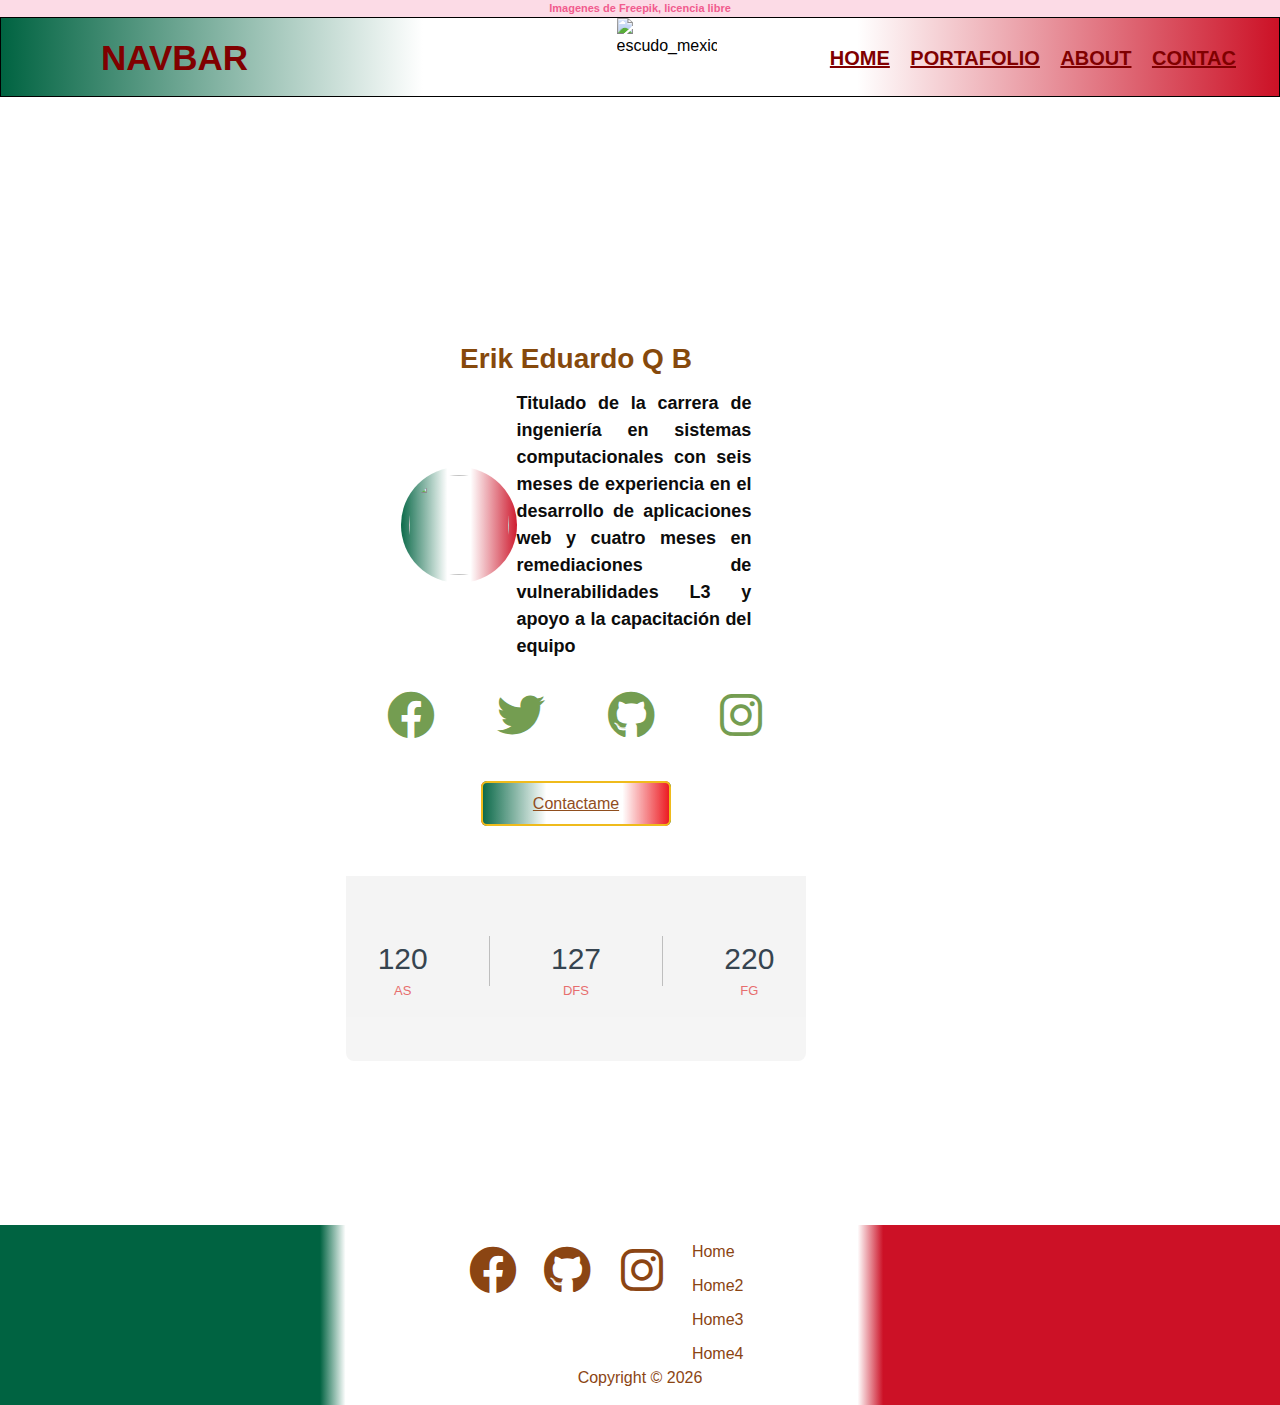
==== index.html @ 3da590b1 "Rename Index.html to index.html" ====
<!DOCTYPE html>
<html lang="es">
<head>
    <meta charset="UTF-8">
    <meta name="viewport" content="width=device-width, initial-scale=1.0">
    <link rel="stylesheet" href="style/style.css">
    <link href="assets/fontawesome/css/fontawesome.css" rel="stylesheet">
    <link href="assets/fontawesome/css/brands.css" rel="stylesheet">
    <link href="assets/fontawesome/css/solid.css" rel="stylesheet">
    <title>Portafolio</title>
</head>
<style id="estilo">
    body{
        background-image: url("images/1.jpg");
    }
</style>
<body>
    <div id="FBF">
        <p>Imagenes de Freepik, licencia libre</p>
    </div><!-- Agradecimientos de imagenes -->

    <header>
        <nav>
            <input type="checkbox" id="check">
            <label for="check" class="togglebtn">
                <i class="fa fa-bars"></i>
            </label>
            <label class="logo"> NavBar</label>
            <img id="esc" src="http://drive.google.com/uc?export=view&id=13FZFDcbVZE24QpeLAvpLbKLwz38g_a7r" alt="escudo_mexicano" class="escu">
            <ul class="navi">
                <li><a href="#">Home</a></li>
                <li><a href="#">portafolio</a></li>
                <li><a href="#">About</a></li>
                <li><a href="#">Contac</a></li>
            </ul>
        </nav>
    </header>

    <div class="cuerpo">
        <div class="perfil">

            <div class="top">
                <h2 class="nombre">Erik Eduardo Q B</h2>
                <div class="detalles">
                    <div class="foto">
                        <img src="http://drive.google.com/uc?export=view&id=1fikp0ak-eD4c5wblYhYf3u9IrrdSRj5T" alt="">
                    </div><!-- foto -->
                    <div class="texto">
                        <p class="descripcion"> 
                            Titulado de la carrera de ingeniería en sistemas computacionales con seis meses de experiencia en el desarrollo de aplicaciones web y cuatro meses en remediaciones de vulnerabilidades L3 y apoyo a la capacitación del equipo
                        </p>
                    </div>
                </div><!-- detalles -->
                <div class="elementos">
                    <a href="" target="_blank"><i class="fa-brands fa-facebook"></i></a>
                    <a href="" target="_blank"><i class="fa-brands fa-twitter"></i></a>
                    <a href="" target="_blank"><i class="fa-brands fa-github"></i></a>
                    <a href="" target="_blank"><i class="fa-brands fa-instagram"></i></a>
                </div><!-- detalles -->
                <a href="" class="contactame">Contactame</a>
            </div><!-- top -->
    
            <div class="button">
                <div class="elementos">
                    <div class="item">
                        <span>120</span>as
                    </div>
                    <div class="border"></div>
                    <div class="item">
                        <span>127</span>dfs
                    </div>
                    <div class="border"></div>
                    <div class="item">
                        <span>220</span>fg
                    </div>
                </div><!-- elementos -->
            </div><!-- botton -->
    
        </div><!-- perfil -->    
    </div><!-- cuerpo -->

    <footer class="footer">
        <div class="footerContainer">
            <div class="socialIcons">
                <a href="#"><i class="fa-brands fa-facebook"></i></a>
                <a href="#"><i class="fa-brands fa-github"></i></a>
                <a href="#"><i class="fa-brands fa-instagram"></i></a>
            </div>
            <div class="footerNav">
                <ul class="ulFooter">
                    <li><a href="#">home</a></li>
                    <li><a href="#">home2</a></li>
                    <li><a href="#">home3</a></li>
                    <li><a href="#">home4</a></li>
                </ul>
            </div>
        </div>
        <div class="footerBottom">
            <p>
                Copyright &copy; <script>document.write(new Date().getFullYear());</script>
            </p>
        </div>
    </footer>
    
    <script src="js/scriptP.js"></script>
    <script>
        stilys();
    </script>
    <script src="js/script.js"></script>
</body>
</html>
---- style/style.css ----
body{
	line-height: 1.5;
	font-family: 'Poppins', sans-serif;
    background-repeat: no-repeat;
    background-attachment: fixed;
    background-size: cover;
    height: 100vh;   
}
*{
	margin:0;
	padding:0;
	box-sizing: border-box;
}
#FBF{
    width: 100%;
    background: #fcdbe6;
    text-align: center;
}
#FBF p{
    font-size: 11px;
    color: #f15c8e;
    font-weight: bold   ;
}
header{
    padding-bottom: 10%;
}
.navi{
    padding: 0;
    margin: 0;
    text-decoration: none;
    list-style: none;
    box-sizing: border-box;
    margin-right: 35px;
    position: relative;
    z-index: 1;
}
nav{
    /* background: linear-gradient(90deg, rgba(93,8,101,1) 2%, rgba(237,49,150,1) 55%, rgba(255,128,0,1) 90%); */
    height: 80px;
    width: 100%;
}
.logo{
    color: #fff;
    font-size: 35px;
    line-height: 80px;
    text-transform: uppercase;
    font-weight: 700;
    padding: 0 100px;
}
nav ul{
    float: right;
    margin-right: 50px;
}
nav ul li{
    display: inline-block;
    line-height: 80px;
    margin: 0 8px;
}
nav ul li a{
    color: #fff;
    text-transform: uppercase;
    font-size: 20px;
    font-weight: 600;    
}
nav ul li a:hover{
    color: #222;
    transition: 0.2s;
}
.togglebtn{
    color: #fff;
    float: right;
    line-height: 80px;
    font-size: 30px;
    margin-right: 40px;
    cursor: pointer;
    display: none;
}
#check{
    display: none;
}
@media (max-width : 952px) {
    label.logo{
        font-size: 30px;
        padding-left: 50px;
    }
    nav ul li a{
        font-size: 19px;
    }
}
@media (max-width: 858px){
    .togglebtn{
        display: block;
    }
    .navi {
        position: fixed;
        height: 100vh;
        width: 100%;
        background: #222;
        top: 80px;
        text-align: center;
        left: -150%;
        transition: all .5s;
        padding-top: -10%;
    }
    nav ul li{
        display: block;
        margin: 50px 0;
        line-height: 30px;
    }
    nav ul li a{
        font-size: 25px;
    }
    nav ul li a:hover{
        color: crimson;
    }
    #check:checked ~ ul{
        left: 0;
    }
    .logo{
        font-size: 35px;
        line-height: 80px;
        text-transform: uppercase;
        font-weight: 500;
        padding: 0 100px;
    }
}
@media (max-width: 360px){
    .logo{
        font-size: 20px;
        line-height: 80px;
        text-transform: uppercase;
        font-weight: 0px;
        padding: 5px 5px 50px 50px;
    }
}



.cuerpo{
    height: 100vh;
    /* width: 100%; */
    display: flex;
    align-items: center;
    justify-content: center;
    opacity: 95%;
}
.perfil{
    width: 40%;
    text-align: center;
}
.perfil .top{
    /* background-image: url(../images/dia_de_muertos/dos.jpg); */
    background-repeat: no-repeat;
    background-attachment: fixed;
    background-size: 90%;
    background-position-x: center;
    background-position-y: center;
    padding: 40px 40px 60px;
    border-top-left-radius: 8px;
    border-top-right-radius: 8px;
}
.detalles{
    margin-right: auto;
    margin-left: auto;
    padding-left: 15px;
    padding-right: 15px;
    display: flex;
    align-items: center;
    width: 100%;
}
.perfil .top .foto img{
    display: block;
    width: 100px;
    height: 100px;
    border-radius: 50%;
}
.perfil .top .foto{
    display: inline-block;
    padding: 8px;
    border-radius: 50%;
    /* background: linear-gradient(90deg, rgba(237,49,150,1) 0%, rgba(255,128,0,1) 100%); */
}
.perfil .top .nombre{
    /* color: #fff; */
    font-size: 28px;
    font-weight: 600;
    margin: 10px 0px;
}
.perfil .top .descripcion{
    font-size: 18px;
    /* color: #e66767; */
    text-align: justify;
}
.perfil .top .elementos{
    margin: 25px auto 50px;
    width: 100%;
    display: flex;
    justify-content: space-between;
}
.perfil .top .elementos a{
    color: white;
    width: 50px;
    font-size: 22px;
}
.perfil .top .elementos i{
    transition: .3s ease-in-out;
}
.perfil .top .elementos .fa-facebook:hover{
    color: #056991;
}
.perfil .top .elementos .fa-twitter:hover{
    color: #0daff0;
}
.perfil .top .elementos .fa-github:hover{
    color: #031316;
}
.perfil .top .elementos .fa-instagram:hover{
    color: #ff53cb;
}
.contactame{
    padding: 12px 50px;
    /* color: #e66767;
    border: 2px solid #e66767; */
    border-radius: 6px;
    margin-top: 16px;
    transition: .3s linear;
}
.contactame:hover{
    background: #e66767;
    color: #fff;
}

.button{
    /* background: #f4f4f4; */
    padding: 60px 10px;
    border-bottom-left-radius: 8px;
    border-bottom-right-radius: 8px;
}
.button .elementos{
    display: flex;
    width: 90%;
    justify-content: space-between;
    margin: auto;
}
.button .elementos .item{
    text-transform: uppercase;
    font-size: 13px;
    color: #e66767;
}
.button .elementos .item span{
    display: block;
    color: #2c3a47;
    font-size: 30px;
}
.button .elementos .border{
    width: 1px;
    height: 50px;
    background: #bbb;
}
@media (max-width:1050px ){
    .perfil{
        width: 400px;
        text-align: center;
    }
}
@media (max-width: 1150px){
    .perfil .top{
        background-size: cover;
    }
}
@media (max-height:700px){
    .cuerpo{
        height: 120vh;
    }
}




footer{
    margin-top: 100px;
}
.footerContainer{
	max-width: 1170px;
	margin-left: 45%;
    display: flex;
	flex-wrap: wrap;
}
ul{
	list-style: none;
}
.footer{
	/* background-color: #24262b; */
    padding: 15px 0;
}
.footerContainer{
   width: 25%;
   padding: 0 15px;
}
.footerContainer h4{
	font-size: 18px;
	color: #ffffff;
	text-transform: capitalize;
	margin-bottom: 35px;
	font-weight: 500;
	position: relative;
}
.footerContainer h4::before{
	content: '';
	position: absolute;
	left:0;
	bottom: -10px;
	background-color: #e91e63;
	height: 2px;
	box-sizing: border-box;
	width: 50px;
}
.footerContainer ul li:not(:last-child){
	margin-bottom: 10px;
}
.footerContainer ul li a{
	font-size: 16px;
	text-transform: capitalize;
	color: #ffffff;
	text-decoration: none;
	font-weight: 300;
	color: #bbbbbb;
	display: block;
	transition: all 0.3s ease;
}
.footerContainer ul li a:hover{
	color: #ffffff;
	padding-left: 8px;
}
.footerContainer .socialIcons a{
	display: inline-block;
	height: 60px;
	width: 60px;
	background-color: rgba(255,255,255,0.2);
	margin:0 10px 10px 0;
	text-align: center;
	line-height: 40px;
	border-radius: 50%;
	color: #ffffff;
	transition: all 0.5s ease;
}
.footerContainer .socialIcons a:hover{
	color: #24262b;
	background-color: #ffffff;
}
.footerBottom{
	text-align: center;
	color: #bbbbbb;
}
.ulFooter{
	margin-left: 80px;
}
.fab, .fa-brands {
    font-family: 'Font Awesome 6 Brands';
    font-size: 48px;
    margin-top: 6px;
}

/*responsive*/
@media(max-width: 780px){
  .footerContainer{
    width: 50%;
	margin: auto;
    margin-bottom: 30px;
    display: block;
}
}
@media(max-width: 574px){
  .footerContainer{
	margin: auto;
    width: 100%;
}
}
---- assets/fontawesome/css/brands.css ----
/*!
 * Font Awesome Free 6.4.2 by @fontawesome - https://fontawesome.com
 * License - https://fontawesome.com/license/free (Icons: CC BY 4.0, Fonts: SIL OFL 1.1, Code: MIT License)
 * Copyright 2023 Fonticons, Inc.
 */
:root, :host {
  --fa-style-family-brands: 'Font Awesome 6 Brands';
  --fa-font-brands: normal 400 1em/1 'Font Awesome 6 Brands'; }

@font-face {
  font-family: 'Font Awesome 6 Brands';
  font-style: normal;
  font-weight: 400;
  font-display: block;
  src: url("../webfonts/fa-brands-400.woff2") format("woff2"), url("../webfonts/fa-brands-400.ttf") format("truetype"); }

.fab,
.fa-brands {
  font-weight: 400; }

.fa-monero:before {
  content: "\f3d0"; }

.fa-hooli:before {
  content: "\f427"; }

.fa-yelp:before {
  content: "\f1e9"; }

.fa-cc-visa:before {
  content: "\f1f0"; }

.fa-lastfm:before {
  content: "\f202"; }

.fa-shopware:before {
  content: "\f5b5"; }

.fa-creative-commons-nc:before {
  content: "\f4e8"; }

.fa-aws:before {
  content: "\f375"; }

.fa-redhat:before {
  content: "\f7bc"; }

.fa-yoast:before {
  content: "\f2b1"; }

.fa-cloudflare:before {
  content: "\e07d"; }

.fa-ups:before {
  content: "\f7e0"; }

.fa-wpexplorer:before {
  content: "\f2de"; }

.fa-dyalog:before {
  content: "\f399"; }

.fa-bity:before {
  content: "\f37a"; }

.fa-stackpath:before {
  content: "\f842"; }

.fa-buysellads:before {
  content: "\f20d"; }

.fa-first-order:before {
  content: "\f2b0"; }

.fa-modx:before {
  content: "\f285"; }

.fa-guilded:before {
  content: "\e07e"; }

.fa-vnv:before {
  content: "\f40b"; }

.fa-square-js:before {
  content: "\f3b9"; }

.fa-js-square:before {
  content: "\f3b9"; }

.fa-microsoft:before {
  content: "\f3ca"; }

.fa-qq:before {
  content: "\f1d6"; }

.fa-orcid:before {
  content: "\f8d2"; }

.fa-java:before {
  content: "\f4e4"; }

.fa-invision:before {
  content: "\f7b0"; }

.fa-creative-commons-pd-alt:before {
  content: "\f4ed"; }

.fa-centercode:before {
  content: "\f380"; }

.fa-glide-g:before {
  content: "\f2a6"; }

.fa-drupal:before {
  content: "\f1a9"; }

.fa-hire-a-helper:before {
  content: "\f3b0"; }

.fa-creative-commons-by:before {
  content: "\f4e7"; }

.fa-unity:before {
  content: "\e049"; }

.fa-whmcs:before {
  content: "\f40d"; }

.fa-rocketchat:before {
  content: "\f3e8"; }

.fa-vk:before {
  content: "\f189"; }

.fa-untappd:before {
  content: "\f405"; }

.fa-mailchimp:before {
  content: "\f59e"; }

.fa-css3-alt:before {
  content: "\f38b"; }

.fa-square-reddit:before {
  content: "\f1a2"; }

.fa-reddit-square:before {
  content: "\f1a2"; }

.fa-vimeo-v:before {
  content: "\f27d"; }

.fa-contao:before {
  content: "\f26d"; }

.fa-square-font-awesome:before {
  content: "\e5ad"; }

.fa-deskpro:before {
  content: "\f38f"; }

.fa-sistrix:before {
  content: "\f3ee"; }

.fa-square-instagram:before {
  content: "\e055"; }

.fa-instagram-square:before {
  content: "\e055"; }

.fa-battle-net:before {
  content: "\f835"; }

.fa-the-red-yeti:before {
  content: "\f69d"; }

.fa-square-hacker-news:before {
  content: "\f3af"; }

.fa-hacker-news-square:before {
  content: "\f3af"; }

.fa-edge:before {
  content: "\f282"; }

.fa-threads:before {
  content: "\e618"; }

.fa-napster:before {
  content: "\f3d2"; }

.fa-square-snapchat:before {
  content: "\f2ad"; }

.fa-snapchat-square:before {
  content: "\f2ad"; }

.fa-google-plus-g:before {
  content: "\f0d5"; }

.fa-artstation:before {
  content: "\f77a"; }

.fa-markdown:before {
  content: "\f60f"; }

.fa-sourcetree:before {
  content: "\f7d3"; }

.fa-google-plus:before {
  content: "\f2b3"; }

.fa-diaspora:before {
  content: "\f791"; }

.fa-foursquare:before {
  content: "\f180"; }

.fa-stack-overflow:before {
  content: "\f16c"; }

.fa-github-alt:before {
  content: "\f113"; }

.fa-phoenix-squadron:before {
  content: "\f511"; }

.fa-pagelines:before {
  content: "\f18c"; }

.fa-algolia:before {
  content: "\f36c"; }

.fa-red-river:before {
  content: "\f3e3"; }

.fa-creative-commons-sa:before {
  content: "\f4ef"; }

.fa-safari:before {
  content: "\f267"; }

.fa-google:before {
  content: "\f1a0"; }

.fa-square-font-awesome-stroke:before {
  content: "\f35c"; }

.fa-font-awesome-alt:before {
  content: "\f35c"; }

.fa-atlassian:before {
  content: "\f77b"; }

.fa-linkedin-in:before {
  content: "\f0e1"; }

.fa-digital-ocean:before {
  content: "\f391"; }

.fa-nimblr:before {
  content: "\f5a8"; }

.fa-chromecast:before {
  content: "\f838"; }

.fa-evernote:before {
  content: "\f839"; }

.fa-hacker-news:before {
  content: "\f1d4"; }

.fa-creative-commons-sampling:before {
  content: "\f4f0"; }

.fa-adversal:before {
  content: "\f36a"; }

.fa-creative-commons:before {
  content: "\f25e"; }

.fa-watchman-monitoring:before {
  content: "\e087"; }

.fa-fonticons:before {
  content: "\f280"; }

.fa-weixin:before {
  content: "\f1d7"; }

.fa-shirtsinbulk:before {
  content: "\f214"; }

.fa-codepen:before {
  content: "\f1cb"; }

.fa-git-alt:before {
  content: "\f841"; }

.fa-lyft:before {
  content: "\f3c3"; }

.fa-rev:before {
  content: "\f5b2"; }

.fa-windows:before {
  content: "\f17a"; }

.fa-wizards-of-the-coast:before {
  content: "\f730"; }

.fa-square-viadeo:before {
  content: "\f2aa"; }

.fa-viadeo-square:before {
  content: "\f2aa"; }

.fa-meetup:before {
  content: "\f2e0"; }

.fa-centos:before {
  content: "\f789"; }

.fa-adn:before {
  content: "\f170"; }

.fa-cloudsmith:before {
  content: "\f384"; }

.fa-pied-piper-alt:before {
  content: "\f1a8"; }

.fa-square-dribbble:before {
  content: "\f397"; }

.fa-dribbble-square:before {
  content: "\f397"; }

.fa-codiepie:before {
  content: "\f284"; }

.fa-node:before {
  content: "\f419"; }

.fa-mix:before {
  content: "\f3cb"; }

.fa-steam:before {
  content: "\f1b6"; }

.fa-cc-apple-pay:before {
  content: "\f416"; }

.fa-scribd:before {
  content: "\f28a"; }

.fa-debian:before {
  content: "\e60b"; }

.fa-openid:before {
  content: "\f19b"; }

.fa-instalod:before {
  content: "\e081"; }

.fa-expeditedssl:before {
  content: "\f23e"; }

.fa-sellcast:before {
  content: "\f2da"; }

.fa-square-twitter:before {
  content: "\f081"; }

.fa-twitter-square:before {
  content: "\f081"; }

.fa-r-project:before {
  content: "\f4f7"; }

.fa-delicious:before {
  content: "\f1a5"; }

.fa-freebsd:before {
  content: "\f3a4"; }

.fa-vuejs:before {
  content: "\f41f"; }

.fa-accusoft:before {
  content: "\f369"; }

.fa-ioxhost:before {
  content: "\f208"; }

.fa-fonticons-fi:before {
  content: "\f3a2"; }

.fa-app-store:before {
  content: "\f36f"; }

.fa-cc-mastercard:before {
  content: "\f1f1"; }

.fa-itunes-note:before {
  content: "\f3b5"; }

.fa-golang:before {
  content: "\e40f"; }

.fa-kickstarter:before {
  content: "\f3bb"; }

.fa-grav:before {
  content: "\f2d6"; }

.fa-weibo:before {
  content: "\f18a"; }

.fa-uncharted:before {
  content: "\e084"; }

.fa-firstdraft:before {
  content: "\f3a1"; }

.fa-square-youtube:before {
  content: "\f431"; }

.fa-youtube-square:before {
  content: "\f431"; }

.fa-wikipedia-w:before {
  content: "\f266"; }

.fa-wpressr:before {
  content: "\f3e4"; }

.fa-rendact:before {
  content: "\f3e4"; }

.fa-angellist:before {
  content: "\f209"; }

.fa-galactic-republic:before {
  content: "\f50c"; }

.fa-nfc-directional:before {
  content: "\e530"; }

.fa-skype:before {
  content: "\f17e"; }

.fa-joget:before {
  content: "\f3b7"; }

.fa-fedora:before {
  content: "\f798"; }

.fa-stripe-s:before {
  content: "\f42a"; }

.fa-meta:before {
  content: "\e49b"; }

.fa-laravel:before {
  content: "\f3bd"; }

.fa-hotjar:before {
  content: "\f3b1"; }

.fa-bluetooth-b:before {
  content: "\f294"; }

.fa-sticker-mule:before {
  content: "\f3f7"; }

.fa-creative-commons-zero:before {
  content: "\f4f3"; }

.fa-hips:before {
  content: "\f452"; }

.fa-behance:before {
  content: "\f1b4"; }

.fa-reddit:before {
  content: "\f1a1"; }

.fa-discord:before {
  content: "\f392"; }

.fa-chrome:before {
  content: "\f268"; }

.fa-app-store-ios:before {
  content: "\f370"; }

.fa-cc-discover:before {
  content: "\f1f2"; }

.fa-wpbeginner:before {
  content: "\f297"; }

.fa-confluence:before {
  content: "\f78d"; }

.fa-mdb:before {
  content: "\f8ca"; }

.fa-dochub:before {
  content: "\f394"; }

.fa-accessible-icon:before {
  content: "\f368"; }

.fa-ebay:before {
  content: "\f4f4"; }

.fa-amazon:before {
  content: "\f270"; }

.fa-unsplash:before {
  content: "\e07c"; }

.fa-yarn:before {
  content: "\f7e3"; }

.fa-square-steam:before {
  content: "\f1b7"; }

.fa-steam-square:before {
  content: "\f1b7"; }

.fa-500px:before {
  content: "\f26e"; }

.fa-square-vimeo:before {
  content: "\f194"; }

.fa-vimeo-square:before {
  content: "\f194"; }

.fa-asymmetrik:before {
  content: "\f372"; }

.fa-font-awesome:before {
  content: "\f2b4"; }

.fa-font-awesome-flag:before {
  content: "\f2b4"; }

.fa-font-awesome-logo-full:before {
  content: "\f2b4"; }

.fa-gratipay:before {
  content: "\f184"; }

.fa-apple:before {
  content: "\f179"; }

.fa-hive:before {
  content: "\e07f"; }

.fa-gitkraken:before {
  content: "\f3a6"; }

.fa-keybase:before {
  content: "\f4f5"; }

.fa-apple-pay:before {
  content: "\f415"; }

.fa-padlet:before {
  content: "\e4a0"; }

.fa-amazon-pay:before {
  content: "\f42c"; }

.fa-square-github:before {
  content: "\f092"; }

.fa-github-square:before {
  content: "\f092"; }

.fa-stumbleupon:before {
  content: "\f1a4"; }

.fa-fedex:before {
  content: "\f797"; }

.fa-phoenix-framework:before {
  content: "\f3dc"; }

.fa-shopify:before {
  content: "\e057"; }

.fa-neos:before {
  content: "\f612"; }

.fa-square-threads:before {
  content: "\e619"; }

.fa-hackerrank:before {
  content: "\f5f7"; }

.fa-researchgate:before {
  content: "\f4f8"; }

.fa-swift:before {
  content: "\f8e1"; }

.fa-angular:before {
  content: "\f420"; }

.fa-speakap:before {
  content: "\f3f3"; }

.fa-angrycreative:before {
  content: "\f36e"; }

.fa-y-combinator:before {
  content: "\f23b"; }

.fa-empire:before {
  content: "\f1d1"; }

.fa-envira:before {
  content: "\f299"; }

.fa-square-gitlab:before {
  content: "\e5ae"; }

.fa-gitlab-square:before {
  content: "\e5ae"; }

.fa-studiovinari:before {
  content: "\f3f8"; }

.fa-pied-piper:before {
  content: "\f2ae"; }

.fa-wordpress:before {
  content: "\f19a"; }

.fa-product-hunt:before {
  content: "\f288"; }

.fa-firefox:before {
  content: "\f269"; }

.fa-linode:before {
  content: "\f2b8"; }

.fa-goodreads:before {
  content: "\f3a8"; }

.fa-square-odnoklassniki:before {
  content: "\f264"; }

.fa-odnoklassniki-square:before {
  content: "\f264"; }

.fa-jsfiddle:before {
  content: "\f1cc"; }

.fa-sith:before {
  content: "\f512"; }

.fa-themeisle:before {
  content: "\f2b2"; }

.fa-page4:before {
  content: "\f3d7"; }

.fa-hashnode:before {
  content: "\e499"; }

.fa-react:before {
  content: "\f41b"; }

.fa-cc-paypal:before {
  content: "\f1f4"; }

.fa-squarespace:before {
  content: "\f5be"; }

.fa-cc-stripe:before {
  content: "\f1f5"; }

.fa-creative-commons-share:before {
  content: "\f4f2"; }

.fa-bitcoin:before {
  content: "\f379"; }

.fa-keycdn:before {
  content: "\f3ba"; }

.fa-opera:before {
  content: "\f26a"; }

.fa-itch-io:before {
  content: "\f83a"; }

.fa-umbraco:before {
  content: "\f8e8"; }

.fa-galactic-senate:before {
  content: "\f50d"; }

.fa-ubuntu:before {
  content: "\f7df"; }

.fa-draft2digital:before {
  content: "\f396"; }

.fa-stripe:before {
  content: "\f429"; }

.fa-houzz:before {
  content: "\f27c"; }

.fa-gg:before {
  content: "\f260"; }

.fa-dhl:before {
  content: "\f790"; }

.fa-square-pinterest:before {
  content: "\f0d3"; }

.fa-pinterest-square:before {
  content: "\f0d3"; }

.fa-xing:before {
  content: "\f168"; }

.fa-blackberry:before {
  content: "\f37b"; }

.fa-creative-commons-pd:before {
  content: "\f4ec"; }

.fa-playstation:before {
  content: "\f3df"; }

.fa-quinscape:before {
  content: "\f459"; }

.fa-less:before {
  content: "\f41d"; }

.fa-blogger-b:before {
  content: "\f37d"; }

.fa-opencart:before {
  content: "\f23d"; }

.fa-vine:before {
  content: "\f1ca"; }

.fa-paypal:before {
  content: "\f1ed"; }

.fa-gitlab:before {
  content: "\f296"; }

.fa-typo3:before {
  content: "\f42b"; }

.fa-reddit-alien:before {
  content: "\f281"; }

.fa-yahoo:before {
  content: "\f19e"; }

.fa-dailymotion:before {
  content: "\e052"; }

.fa-affiliatetheme:before {
  content: "\f36b"; }

.fa-pied-piper-pp:before {
  content: "\f1a7"; }

.fa-bootstrap:before {
  content: "\f836"; }

.fa-odnoklassniki:before {
  content: "\f263"; }

.fa-nfc-symbol:before {
  content: "\e531"; }

.fa-ethereum:before {
  content: "\f42e"; }

.fa-speaker-deck:before {
  content: "\f83c"; }

.fa-creative-commons-nc-eu:before {
  content: "\f4e9"; }

.fa-patreon:before {
  content: "\f3d9"; }

.fa-avianex:before {
  content: "\f374"; }

.fa-ello:before {
  content: "\f5f1"; }

.fa-gofore:before {
  content: "\f3a7"; }

.fa-bimobject:before {
  content: "\f378"; }

.fa-facebook-f:before {
  content: "\f39e"; }

.fa-square-google-plus:before {
  content: "\f0d4"; }

.fa-google-plus-square:before {
  content: "\f0d4"; }

.fa-mandalorian:before {
  content: "\f50f"; }

.fa-first-order-alt:before {
  content: "\f50a"; }

.fa-osi:before {
  content: "\f41a"; }

.fa-google-wallet:before {
  content: "\f1ee"; }

.fa-d-and-d-beyond:before {
  content: "\f6ca"; }

.fa-periscope:before {
  content: "\f3da"; }

.fa-fulcrum:before {
  content: "\f50b"; }

.fa-cloudscale:before {
  content: "\f383"; }

.fa-forumbee:before {
  content: "\f211"; }

.fa-mizuni:before {
  content: "\f3cc"; }

.fa-schlix:before {
  content: "\f3ea"; }

.fa-square-xing:before {
  content: "\f169"; }

.fa-xing-square:before {
  content: "\f169"; }

.fa-bandcamp:before {
  content: "\f2d5"; }

.fa-wpforms:before {
  content: "\f298"; }

.fa-cloudversify:before {
  content: "\f385"; }

.fa-usps:before {
  content: "\f7e1"; }

.fa-megaport:before {
  content: "\f5a3"; }

.fa-magento:before {
  content: "\f3c4"; }

.fa-spotify:before {
  content: "\f1bc"; }

.fa-optin-monster:before {
  content: "\f23c"; }

.fa-fly:before {
  content: "\f417"; }

.fa-aviato:before {
  content: "\f421"; }

.fa-itunes:before {
  content: "\f3b4"; }

.fa-cuttlefish:before {
  content: "\f38c"; }

.fa-blogger:before {
  content: "\f37c"; }

.fa-flickr:before {
  content: "\f16e"; }

.fa-viber:before {
  content: "\f409"; }

.fa-soundcloud:before {
  content: "\f1be"; }

.fa-digg:before {
  content: "\f1a6"; }

.fa-tencent-weibo:before {
  content: "\f1d5"; }

.fa-symfony:before {
  content: "\f83d"; }

.fa-maxcdn:before {
  content: "\f136"; }

.fa-etsy:before {
  content: "\f2d7"; }

.fa-facebook-messenger:before {
  content: "\f39f"; }

.fa-audible:before {
  content: "\f373"; }

.fa-think-peaks:before {
  content: "\f731"; }

.fa-bilibili:before {
  content: "\e3d9"; }

.fa-erlang:before {
  content: "\f39d"; }

.fa-x-twitter:before {
  content: "\e61b"; }

.fa-cotton-bureau:before {
  content: "\f89e"; }

.fa-dashcube:before {
  content: "\f210"; }

.fa-42-group:before {
  content: "\e080"; }

.fa-innosoft:before {
  content: "\e080"; }

.fa-stack-exchange:before {
  content: "\f18d"; }

.fa-elementor:before {
  content: "\f430"; }

.fa-square-pied-piper:before {
  content: "\e01e"; }

.fa-pied-piper-square:before {
  content: "\e01e"; }

.fa-creative-commons-nd:before {
  content: "\f4eb"; }

.fa-palfed:before {
  content: "\f3d8"; }

.fa-superpowers:before {
  content: "\f2dd"; }

.fa-resolving:before {
  content: "\f3e7"; }

.fa-xbox:before {
  content: "\f412"; }

.fa-searchengin:before {
  content: "\f3eb"; }

.fa-tiktok:before {
  content: "\e07b"; }

.fa-square-facebook:before {
  content: "\f082"; }

.fa-facebook-square:before {
  content: "\f082"; }

.fa-renren:before {
  content: "\f18b"; }

.fa-linux:before {
  content: "\f17c"; }

.fa-glide:before {
  content: "\f2a5"; }

.fa-linkedin:before {
  content: "\f08c"; }

.fa-hubspot:before {
  content: "\f3b2"; }

.fa-deploydog:before {
  content: "\f38e"; }

.fa-twitch:before {
  content: "\f1e8"; }

.fa-ravelry:before {
  content: "\f2d9"; }

.fa-mixer:before {
  content: "\e056"; }

.fa-square-lastfm:before {
  content: "\f203"; }

.fa-lastfm-square:before {
  content: "\f203"; }

.fa-vimeo:before {
  content: "\f40a"; }

.fa-mendeley:before {
  content: "\f7b3"; }

.fa-uniregistry:before {
  content: "\f404"; }

.fa-figma:before {
  content: "\f799"; }

.fa-creative-commons-remix:before {
  content: "\f4ee"; }

.fa-cc-amazon-pay:before {
  content: "\f42d"; }

.fa-dropbox:before {
  content: "\f16b"; }

.fa-instagram:before {
  content: "\f16d"; }

.fa-cmplid:before {
  content: "\e360"; }

.fa-facebook:before {
  content: "\f09a"; }

.fa-gripfire:before {
  content: "\f3ac"; }

.fa-jedi-order:before {
  content: "\f50e"; }

.fa-uikit:before {
  content: "\f403"; }

.fa-fort-awesome-alt:before {
  content: "\f3a3"; }

.fa-phabricator:before {
  content: "\f3db"; }

.fa-ussunnah:before {
  content: "\f407"; }

.fa-earlybirds:before {
  content: "\f39a"; }

.fa-trade-federation:before {
  content: "\f513"; }

.fa-autoprefixer:before {
  content: "\f41c"; }

.fa-whatsapp:before {
  content: "\f232"; }

.fa-slideshare:before {
  content: "\f1e7"; }

.fa-google-play:before {
  content: "\f3ab"; }

.fa-viadeo:before {
  content: "\f2a9"; }

.fa-line:before {
  content: "\f3c0"; }

.fa-google-drive:before {
  content: "\f3aa"; }

.fa-servicestack:before {
  content: "\f3ec"; }

.fa-simplybuilt:before {
  content: "\f215"; }

.fa-bitbucket:before {
  content: "\f171"; }

.fa-imdb:before {
  content: "\f2d8"; }

.fa-deezer:before {
  content: "\e077"; }

.fa-raspberry-pi:before {
  content: "\f7bb"; }

.fa-jira:before {
  content: "\f7b1"; }

.fa-docker:before {
  content: "\f395"; }

.fa-screenpal:before {
  content: "\e570"; }

.fa-bluetooth:before {
  content: "\f293"; }

.fa-gitter:before {
  content: "\f426"; }

.fa-d-and-d:before {
  content: "\f38d"; }

.fa-microblog:before {
  content: "\e01a"; }

.fa-cc-diners-club:before {
  content: "\f24c"; }

.fa-gg-circle:before {
  content: "\f261"; }

.fa-pied-piper-hat:before {
  content: "\f4e5"; }

.fa-kickstarter-k:before {
  content: "\f3bc"; }

.fa-yandex:before {
  content: "\f413"; }

.fa-readme:before {
  content: "\f4d5"; }

.fa-html5:before {
  content: "\f13b"; }

.fa-sellsy:before {
  content: "\f213"; }

.fa-sass:before {
  content: "\f41e"; }

.fa-wirsindhandwerk:before {
  content: "\e2d0"; }

.fa-wsh:before {
  content: "\e2d0"; }

.fa-buromobelexperte:before {
  content: "\f37f"; }

.fa-salesforce:before {
  content: "\f83b"; }

.fa-octopus-deploy:before {
  content: "\e082"; }

.fa-medapps:before {
  content: "\f3c6"; }

.fa-ns8:before {
  content: "\f3d5"; }

.fa-pinterest-p:before {
  content: "\f231"; }

.fa-apper:before {
  content: "\f371"; }

.fa-fort-awesome:before {
  content: "\f286"; }

.fa-waze:before {
  content: "\f83f"; }

.fa-cc-jcb:before {
  content: "\f24b"; }

.fa-snapchat:before {
  content: "\f2ab"; }

.fa-snapchat-ghost:before {
  content: "\f2ab"; }

.fa-fantasy-flight-games:before {
  content: "\f6dc"; }

.fa-rust:before {
  content: "\e07a"; }

.fa-wix:before {
  content: "\f5cf"; }

.fa-square-behance:before {
  content: "\f1b5"; }

.fa-behance-square:before {
  content: "\f1b5"; }

.fa-supple:before {
  content: "\f3f9"; }

.fa-rebel:before {
  content: "\f1d0"; }

.fa-css3:before {
  content: "\f13c"; }

.fa-staylinked:before {
  content: "\f3f5"; }

.fa-kaggle:before {
  content: "\f5fa"; }

.fa-space-awesome:before {
  content: "\e5ac"; }

.fa-deviantart:before {
  content: "\f1bd"; }

.fa-cpanel:before {
  content: "\f388"; }

.fa-goodreads-g:before {
  content: "\f3a9"; }

.fa-square-git:before {
  content: "\f1d2"; }

.fa-git-square:before {
  content: "\f1d2"; }

.fa-square-tumblr:before {
  content: "\f174"; }

.fa-tumblr-square:before {
  content: "\f174"; }

.fa-trello:before {
  content: "\f181"; }

.fa-creative-commons-nc-jp:before {
  content: "\f4ea"; }

.fa-get-pocket:before {
  content: "\f265"; }

.fa-perbyte:before {
  content: "\e083"; }

.fa-grunt:before {
  content: "\f3ad"; }

.fa-weebly:before {
  content: "\f5cc"; }

.fa-connectdevelop:before {
  content: "\f20e"; }

.fa-leanpub:before {
  content: "\f212"; }

.fa-black-tie:before {
  content: "\f27e"; }

.fa-themeco:before {
  content: "\f5c6"; }

.fa-python:before {
  content: "\f3e2"; }

.fa-android:before {
  content: "\f17b"; }

.fa-bots:before {
  content: "\e340"; }

.fa-free-code-camp:before {
  content: "\f2c5"; }

.fa-hornbill:before {
  content: "\f592"; }

.fa-js:before {
  content: "\f3b8"; }

.fa-ideal:before {
  content: "\e013"; }

.fa-git:before {
  content: "\f1d3"; }

.fa-dev:before {
  content: "\f6cc"; }

.fa-sketch:before {
  content: "\f7c6"; }

.fa-yandex-international:before {
  content: "\f414"; }

.fa-cc-amex:before {
  content: "\f1f3"; }

.fa-uber:before {
  content: "\f402"; }

.fa-github:before {
  content: "\f09b"; }

.fa-php:before {
  content: "\f457"; }

.fa-alipay:before {
  content: "\f642"; }

.fa-youtube:before {
  content: "\f167"; }

.fa-skyatlas:before {
  content: "\f216"; }

.fa-firefox-browser:before {
  content: "\e007"; }

.fa-replyd:before {
  content: "\f3e6"; }

.fa-suse:before {
  content: "\f7d6"; }

.fa-jenkins:before {
  content: "\f3b6"; }

.fa-twitter:before {
  content: "\f099"; }

.fa-rockrms:before {
  content: "\f3e9"; }

.fa-pinterest:before {
  content: "\f0d2"; }

.fa-buffer:before {
  content: "\f837"; }

.fa-npm:before {
  content: "\f3d4"; }

.fa-yammer:before {
  content: "\f840"; }

.fa-btc:before {
  content: "\f15a"; }

.fa-dribbble:before {
  content: "\f17d"; }

.fa-stumbleupon-circle:before {
  content: "\f1a3"; }

.fa-internet-explorer:before {
  content: "\f26b"; }

.fa-stubber:before {
  content: "\e5c7"; }

.fa-telegram:before {
  content: "\f2c6"; }

.fa-telegram-plane:before {
  content: "\f2c6"; }

.fa-old-republic:before {
  content: "\f510"; }

.fa-odysee:before {
  content: "\e5c6"; }

.fa-square-whatsapp:before {
  content: "\f40c"; }

.fa-whatsapp-square:before {
  content: "\f40c"; }

.fa-node-js:before {
  content: "\f3d3"; }

.fa-edge-legacy:before {
  content: "\e078"; }

.fa-slack:before {
  content: "\f198"; }

.fa-slack-hash:before {
  content: "\f198"; }

.fa-medrt:before {
  content: "\f3c8"; }

.fa-usb:before {
  content: "\f287"; }

.fa-tumblr:before {
  content: "\f173"; }

.fa-vaadin:before {
  content: "\f408"; }

.fa-quora:before {
  content: "\f2c4"; }

.fa-square-x-twitter:before {
  content: "\e61a"; }

.fa-reacteurope:before {
  content: "\f75d"; }

.fa-medium:before {
  content: "\f23a"; }

.fa-medium-m:before {
  content: "\f23a"; }

.fa-amilia:before {
  content: "\f36d"; }

.fa-mixcloud:before {
  content: "\f289"; }

.fa-flipboard:before {
  content: "\f44d"; }

.fa-viacoin:before {
  content: "\f237"; }

.fa-critical-role:before {
  content: "\f6c9"; }

.fa-sitrox:before {
  content: "\e44a"; }

.fa-discourse:before {
  content: "\f393"; }

.fa-joomla:before {
  content: "\f1aa"; }

.fa-mastodon:before {
  content: "\f4f6"; }

.fa-airbnb:before {
  content: "\f834"; }

.fa-wolf-pack-battalion:before {
  content: "\f514"; }

.fa-buy-n-large:before {
  content: "\f8a6"; }

.fa-gulp:before {
  content: "\f3ae"; }

.fa-creative-commons-sampling-plus:before {
  content: "\f4f1"; }

.fa-strava:before {
  content: "\f428"; }

.fa-ember:before {
  content: "\f423"; }

.fa-canadian-maple-leaf:before {
  content: "\f785"; }

.fa-teamspeak:before {
  content: "\f4f9"; }

.fa-pushed:before {
  content: "\f3e1"; }

.fa-wordpress-simple:before {
  content: "\f411"; }

.fa-nutritionix:before {
  content: "\f3d6"; }

.fa-wodu:before {
  content: "\e088"; }

.fa-google-pay:before {
  content: "\e079"; }

.fa-intercom:before {
  content: "\f7af"; }

.fa-zhihu:before {
  content: "\f63f"; }

.fa-korvue:before {
  content: "\f42f"; }

.fa-pix:before {
  content: "\e43a"; }

.fa-steam-symbol:before {
  content: "\f3f6"; }
---- assets/fontawesome/css/solid.css ----
/*!
 * Font Awesome Free 6.4.2 by @fontawesome - https://fontawesome.com
 * License - https://fontawesome.com/license/free (Icons: CC BY 4.0, Fonts: SIL OFL 1.1, Code: MIT License)
 * Copyright 2023 Fonticons, Inc.
 */
:root, :host {
  --fa-style-family-classic: 'Font Awesome 6 Free';
  --fa-font-solid: normal 900 1em/1 'Font Awesome 6 Free'; }

@font-face {
  font-family: 'Font Awesome 6 Free';
  font-style: normal;
  font-weight: 900;
  font-display: block;
  src: url("../webfonts/fa-solid-900.woff2") format("woff2"), url("../webfonts/fa-solid-900.ttf") format("truetype"); }

.fas,
.fa-solid {
  font-weight: 900; }
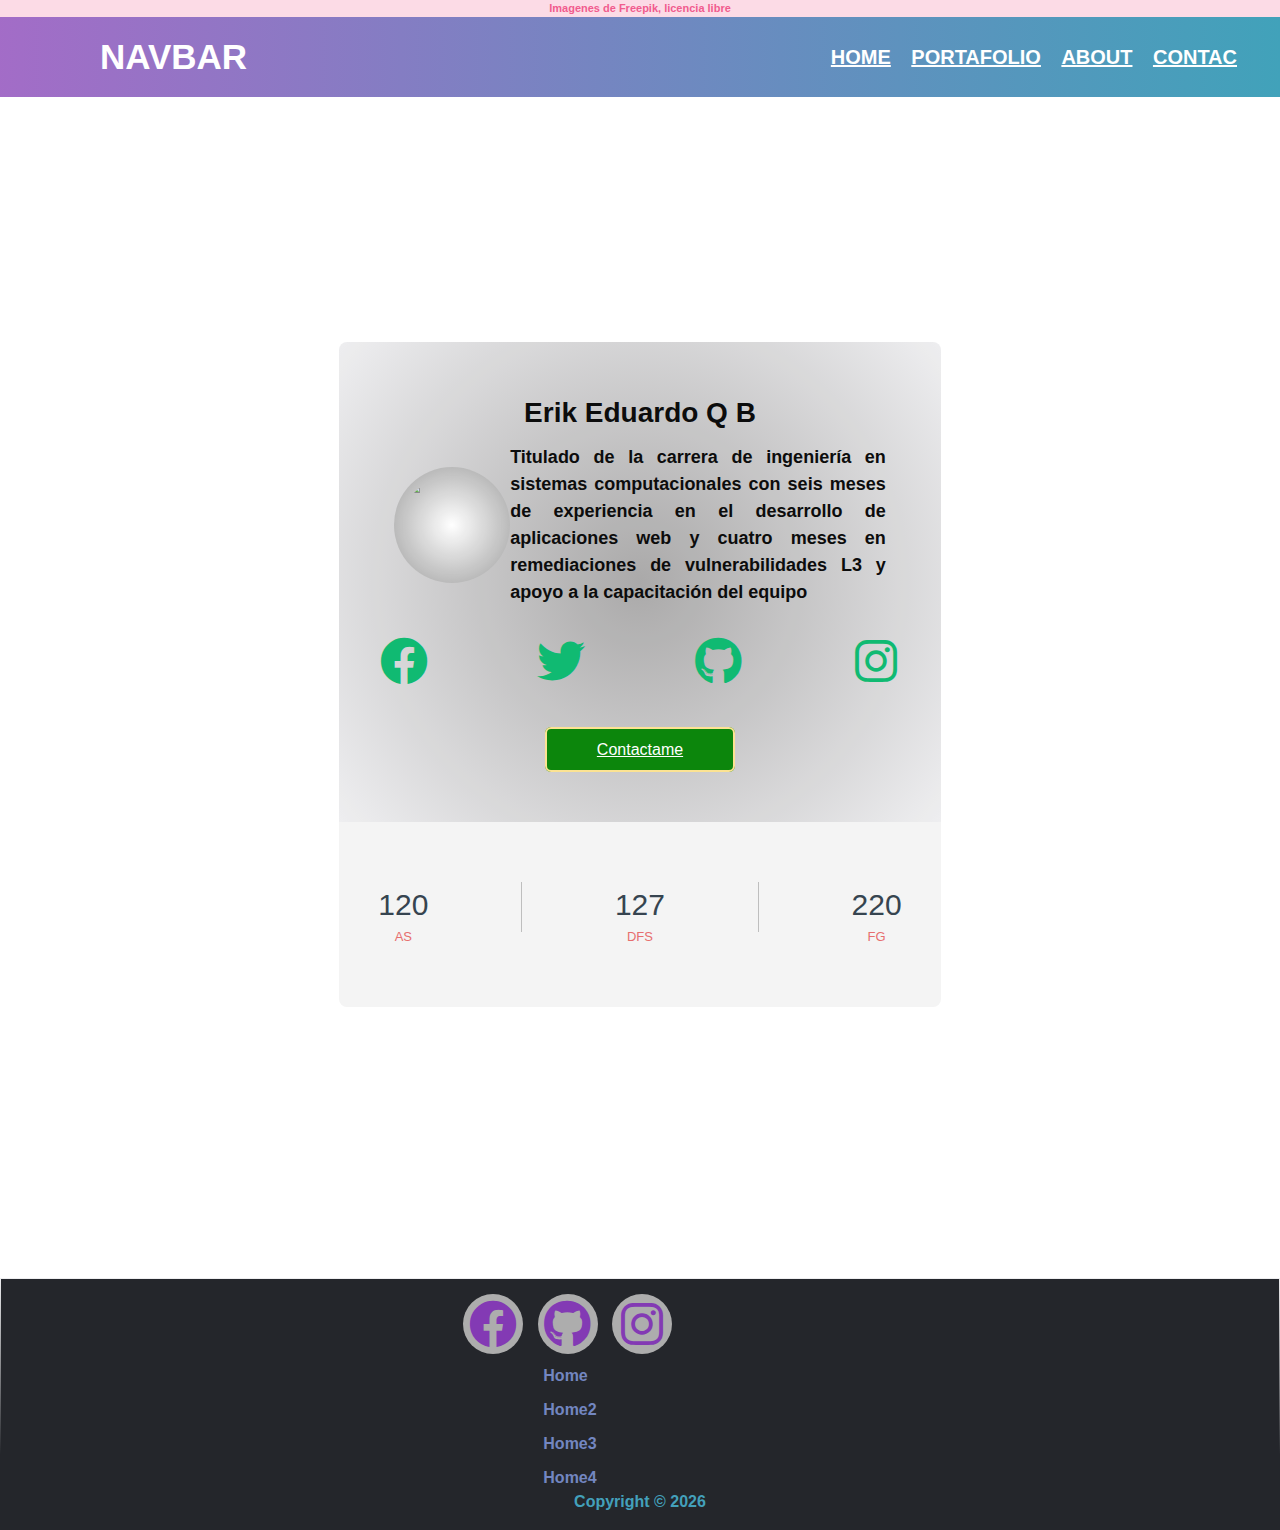
==== commit d0e0dfcc: "efemerides" ====
--- a/index.html
+++ b/index.html
@@ -3,7 +3,11 @@
 <head>
     <meta charset="UTF-8">
     <meta name="viewport" content="width=device-width, initial-scale=1.0">
+    
+    <script src="js/scriptP.js"></script>
+    <script src="js/script.js"></script>
     <link rel="stylesheet" href="style/style.css">
+    <script>stilys();</script>
     <link href="assets/fontawesome/css/fontawesome.css" rel="stylesheet">
     <link href="assets/fontawesome/css/brands.css" rel="stylesheet">
     <link href="assets/fontawesome/css/solid.css" rel="stylesheet">
@@ -11,7 +15,7 @@
 </head>
 <style id="estilo">
     body{
-        background-image: url("images/1.jpg");
+        background-image: url("http://drive.google.com/uc?export=view&id=12-DWiVP_0KoCC6q2HE1KVdId4dm2IPXV");
     }
 </style>
 <body>
@@ -102,11 +106,10 @@
         </div>
     </footer>
     
-    <script src="js/scriptP.js"></script>
-    <script>
-        stilys();
-    </script>
-    <script src="js/script.js"></script>
+
+    <script>backg();</script>
+    
 </body>
+<script src="js/scriptfecha.js"></script>
 </html>
 
--- a/style/style.css
+++ b/style/style.css
@@ -145,7 +145,7 @@
     opacity: 95%;
 }
 .perfil{
-    width: 40%;
+    width: 47%;
     text-align: center;
 }
 .perfil .top{
@@ -259,7 +259,7 @@
 }
 @media (max-width:1050px ){
     .perfil{
-        width: 400px;
+        width: 55%;
         text-align: center;
     }
 }
@@ -278,7 +278,7 @@
 
 
 footer{
-    margin-top: 100px;
+    margin-top: 12%;
 }
 .footerContainer{
 	max-width: 1170px;
@@ -382,14 +382,150 @@
 
 
 
-
-
-
-
-
-
-
-
-
-
-
+/* //////////////////////////////////////////////////////////////
+reponsividad de pagina
+////////////////////////////////////////////////////////////// */
+
+@media (min-width: 1441px) and (max-width: 1800px){
+}
+@media (max-width: 1440px){
+}
+@media (min-width: 1054px) and (max-width: 1163px){
+}
+@media (min-width: 1026px) and (max-width: 1053px){
+}
+@media (max-width: 1025px){
+}
+@media (max-width: 1024px) and (max-height: 750px){
+    header{
+        padding-bottom: 20%;
+    }
+}
+@media (min-width: 858px) and (max-width: 1006px){
+    nav ul li a{
+        font-size: 14px;    
+    }
+    .footerContainer{
+        margin-left: 34%;
+    }    
+}
+@media (min-width: 768px){
+    .footerContainer{
+        margin-left: 35%;
+    }    
+}
+@media (max-width: 707px){
+}
+@media (max-width: 574px){
+    .perfil{
+        margin-top: 20%;
+        width: 320px;
+    }
+    .footer{
+        margin-top: 45%;
+    }
+    .footerContainer {
+        margin-left: 0%;
+    }    
+    .footerContainer .socialIcons a{
+        margin-left: 0%;
+    }
+}
+@media(max-width: 488px){
+    .escu{
+        margin-left: -3%;
+    }
+}
+@media (max-width: 426px){
+    .footerContainer{
+        margin-left: 21%;
+        width: 79%;
+    }   
+}
+@media (max-width: 376px){
+    header{
+        padding-bottom: 20%;
+    }
+    .cuerpo{
+        width: 79%;
+        margin-left: 10%;
+    }
+    .perfil{
+        width: 345px;;
+    }
+    .footerContainer{
+        margin-left:20%;
+        width: 79%;
+    }   
+}
+@media(min-width: 329px) and (max-width:360px){
+}
+@media (max-width: 328px){
+    body{
+        width: 100vw;
+    }   
+    .cuerpo{
+        width: 65%;
+    }
+    .detalles{
+        padding-left: 0px;
+        padding-right: 0px;
+    }
+    .perfil{
+        width: 325px;
+    }
+    .perfil .top .foto{
+        margin-left: -27px;
+        margin-right: 15px;
+    }
+    .footerContainer{
+        margin-left: 0%;
+    }   
+    .socialIcons{
+        margin-left: 34px;
+    }
+    .ulFooter{
+        margin-left: 78px;
+    }
+}
+@media (min-height: 701px) and (max-height: 850px) and (min-width:800px) and (max-width: 1000px){
+    header{
+        margin-bottom: 40%;
+    }
+    .footer{
+        margin-top: 20%;
+    }
+}
+@media (max-height: 500px) and (max-width: 920px){
+    header{
+        margin-bottom: 40%;
+    }
+    .footer{
+        margin-top: 93%;
+    }
+}
+@media (min-height: 325px) and (max-height: 600px) and (min-width: 615px) and (max-width: 810px){
+	header{
+		padding-bottom: 45%;
+	}
+	footer{
+		margin-top: 50%;
+	}
+}
+@media (max-height: 700px) and (max-width: 700px){
+    header{
+        padding-bottom: 45%;
+    }
+    .footer{
+        margin-top: 85%;
+    }
+}
+
+
+
+
+
+
+
+
+
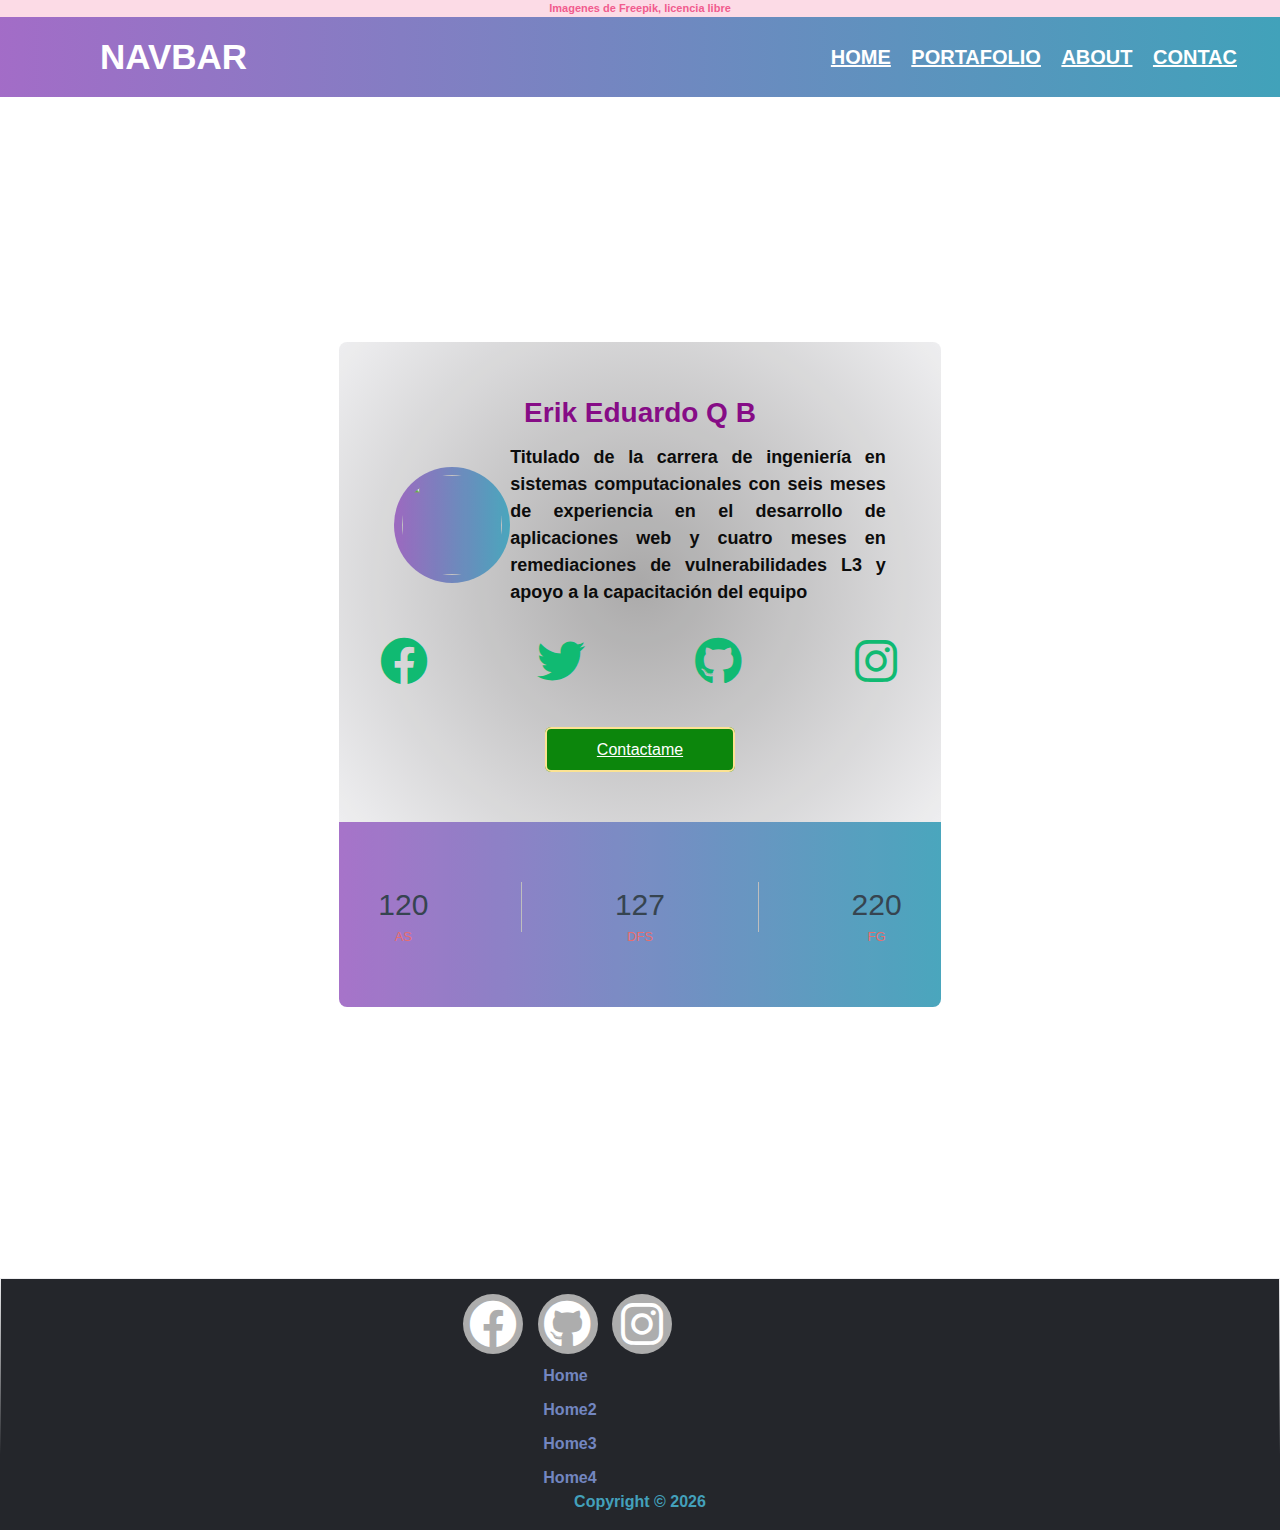
==== commit 54646347: "correccion de carga con alert y borrado de cache" ====
--- a/index.html
+++ b/index.html
@@ -4,8 +4,17 @@
     <meta charset="UTF-8">
     <meta name="viewport" content="width=device-width, initial-scale=1.0">
     
+    <!-- <meta http-equiv='cache-control' content='no-cache'>
+    <meta http-equiv='expires' content='0'>
+    <meta http-equiv='pragma' content='no-cache'> -->
+    <meta http-equiv="Expires" content="0">
+    <meta http-equiv="Last-Modified" content="0">
+    <meta http-equiv="Cache-Control" content="no-cache, mustrevalidate">
+    <meta http-equiv="Pragma" content="no-cache">
+
     <script src="js/scriptP.js"></script>
     <script src="js/script.js"></script>
+    <script src="js/scriptfecha.js"></script>
     <link rel="stylesheet" href="style/style.css">
     <script>stilys();</script>
     <link href="assets/fontawesome/css/fontawesome.css" rel="stylesheet">
@@ -39,6 +48,8 @@
             </ul>
         </nav>
     </header>
+
+    <script>backg();</script>
 
     <div class="cuerpo">
         <div class="perfil">
@@ -107,9 +118,10 @@
     </footer>
     
 
-    <script>backg();</script>
+    
     
 </body>
-<script src="js/scriptfecha.js"></script>
+<script> setTimeout('fecha()',1500); </script>
+<script>window.localStorage.clear();sessionStorage.clear();</script>
 </html>
 
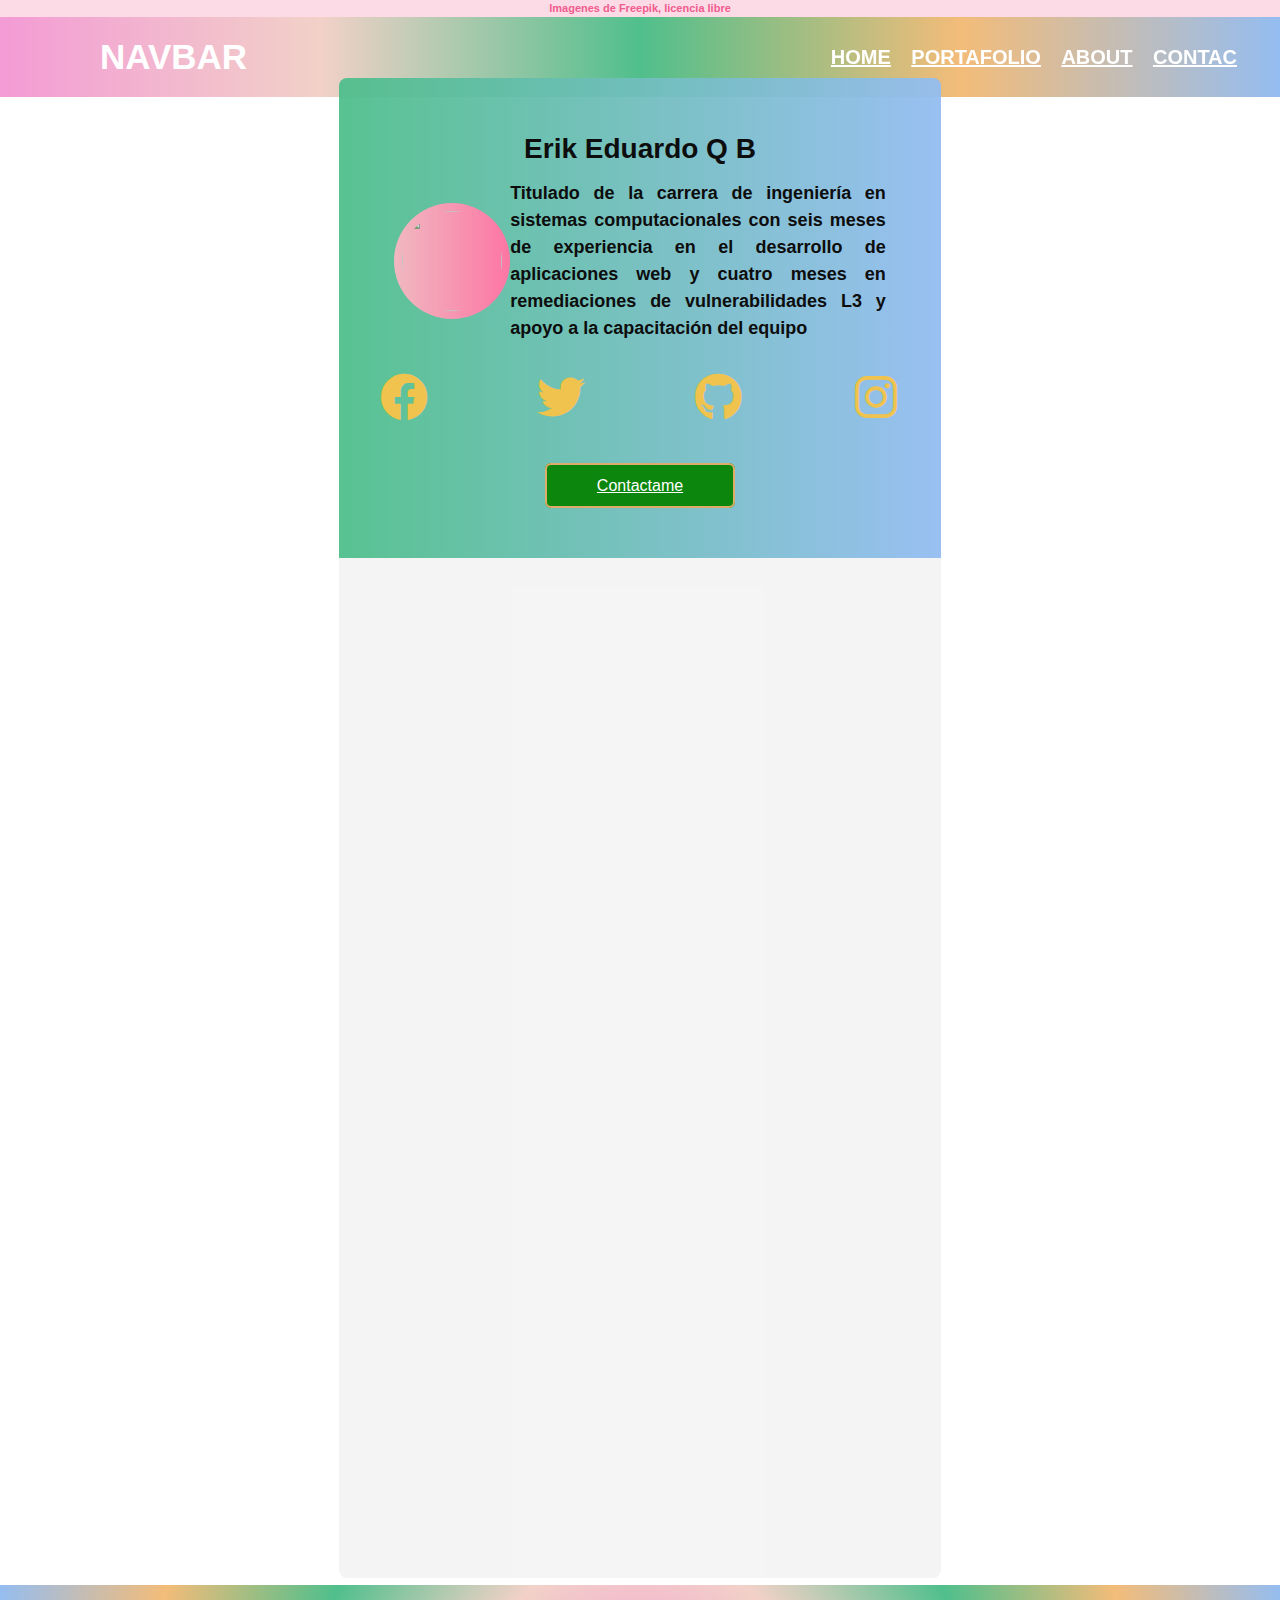
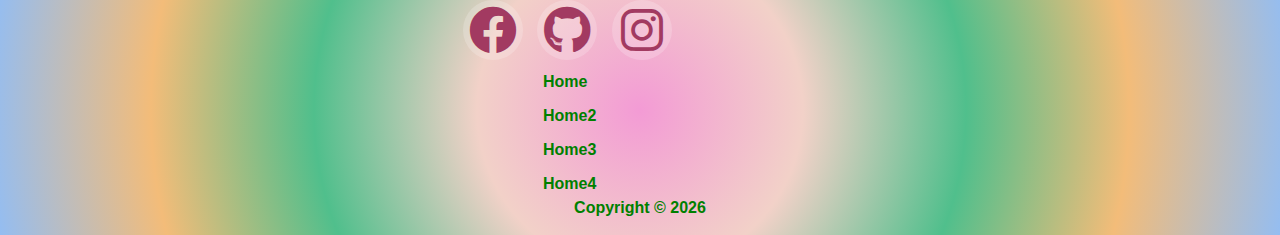
==== commit f687e6fe: "prueba de despliege en iframe" ====
--- a/index.html
+++ b/index.html
@@ -77,7 +77,7 @@
     
             <div class="button">
                 <div class="elementos">
-                    <div class="item">
+                    <!-- <div class="item">
                         <span>120</span>as
                     </div>
                     <div class="border"></div>
@@ -87,7 +87,11 @@
                     <div class="border"></div>
                     <div class="item">
                         <span>220</span>fg
-                    </div>
+                    </div> -->
+                    <iframe src="https://portaffff.000webhostapp.com/"
+                    marginwidth="0" marginheight="0" name="ventana_iframe" scrolling="yes overflow-x: hidden" border="10" 
+                    frameborder="0">
+                    </iframe>
                 </div><!-- elementos -->
             </div><!-- botton -->
     
--- a/style/style.css
+++ b/style/style.css
@@ -1,3 +1,8 @@
+iframe{
+    width: 100vw;
+    height: 900px;
+    overflow: hidden;
+}
 body{
 	line-height: 1.5;
 	font-family: 'Poppins', sans-serif;
@@ -22,7 +27,7 @@
     font-weight: bold   ;
 }
 header{
-    padding-bottom: 10%;
+    padding-bottom: 22%;
 }
 .navi{
     padding: 0;
@@ -278,7 +283,7 @@
 
 
 footer{
-    margin-top: 12%;
+    margin-top: 24%;
 }
 .footerContainer{
 	max-width: 1170px;
